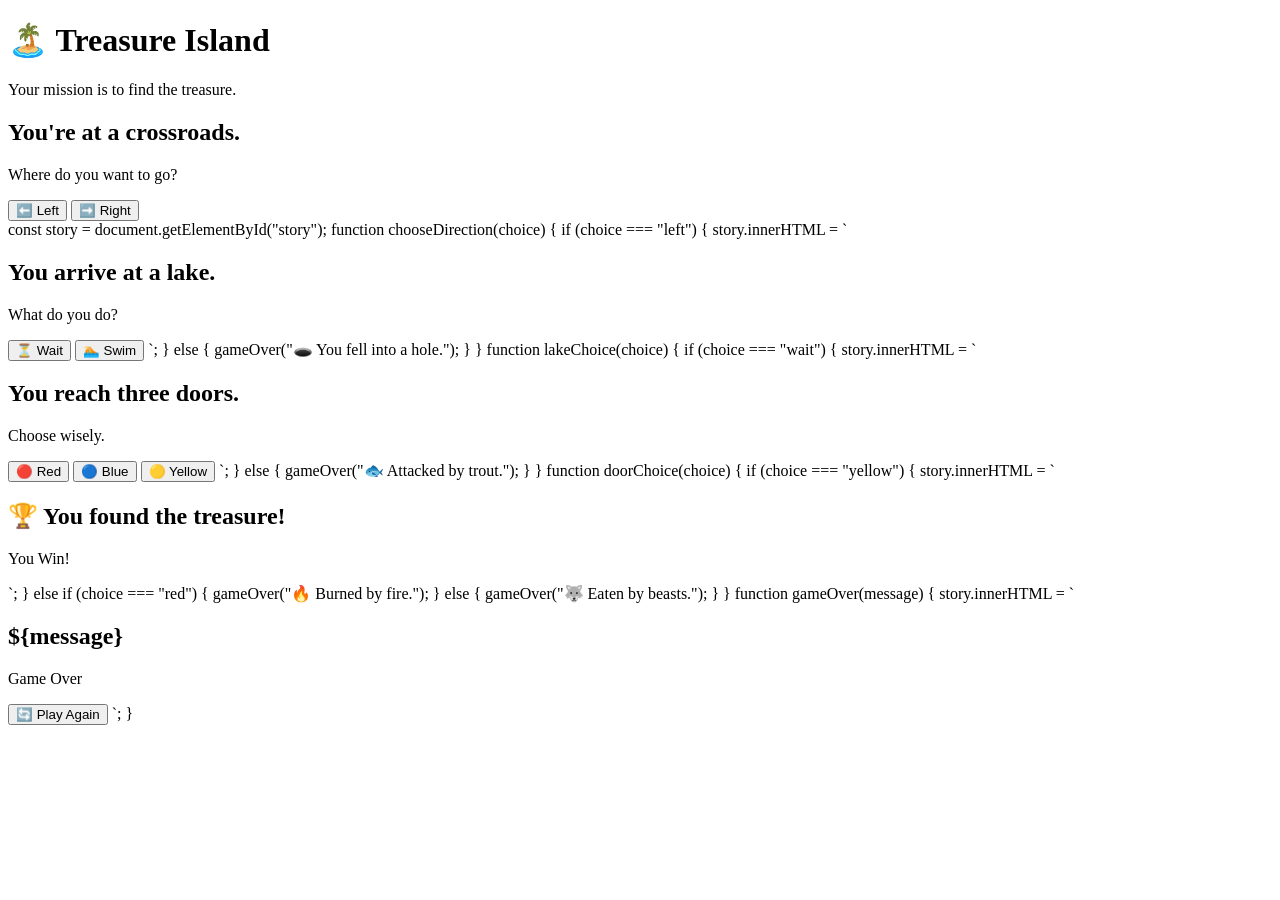
==== Day 3 - Treasure Island/index.html @ e95eefef "Add initial HTML and JavaScript for Treasure Island game" ====
<!DOCTYPE html>
<html lang="en">
<head>
    <meta charset="UTF-8">
    <meta name="viewport" content="width=device-width, initial-scale=1.0">
    <title>Treasure Island</title>
    <link rel="stylesheet" href="style.css">
</head>
<body>

    <div class="game-container">
        <h1>🏝️ Treasure Island</h1>
        <p>Your mission is to find the treasure.</p>

        <div id="story">
            <h2>You're at a crossroads.</h2>
            <p>Where do you want to go?</p>

            <button onclick="chooseDirection('left')">⬅️ Left</button>
            <button onclick="chooseDirection('right')">➡️ Right</button>
        </div>
    </div>

    <script src="script.js"></script>

</body>
</html>


const story = document.getElementById("story");

function chooseDirection(choice) {

    if (choice === "left") {

        story.innerHTML = `
            <h2>You arrive at a lake.</h2>
            <p>What do you do?</p>

            <button onclick="lakeChoice('wait')">⏳ Wait</button>
            <button onclick="lakeChoice('swim')">🏊 Swim</button>
        `;

    } else {

        gameOver("🕳️ You fell into a hole.");
    }
}

function lakeChoice(choice) {

    if (choice === "wait") {

        story.innerHTML = `
            <h2>You reach three doors.</h2>
            <p>Choose wisely.</p>

            <button onclick="doorChoice('red')">🔴 Red</button>
            <button onclick="doorChoice('blue')">🔵 Blue</button>
            <button onclick="doorChoice('yellow')">🟡 Yellow</button>
        `;

    } else {

        gameOver("🐟 Attacked by trout.");
    }
}

function doorChoice(choice) {

    if (choice === "yellow") {

        story.innerHTML = `
            <h2 class="win">🏆 You found the treasure!</h2>
            <p>You Win!</p>
        `;

    } else if (choice === "red") {

        gameOver("🔥 Burned by fire.");

    } else {

        gameOver("🐺 Eaten by beasts.");
    }
}

function gameOver(message) {

    story.innerHTML = `
        <h2 class="lose">${message}</h2>
        <p>Game Over</p>

        <button onclick="location.reload()">
            🔄 Play Again
        </button>
    `;
}
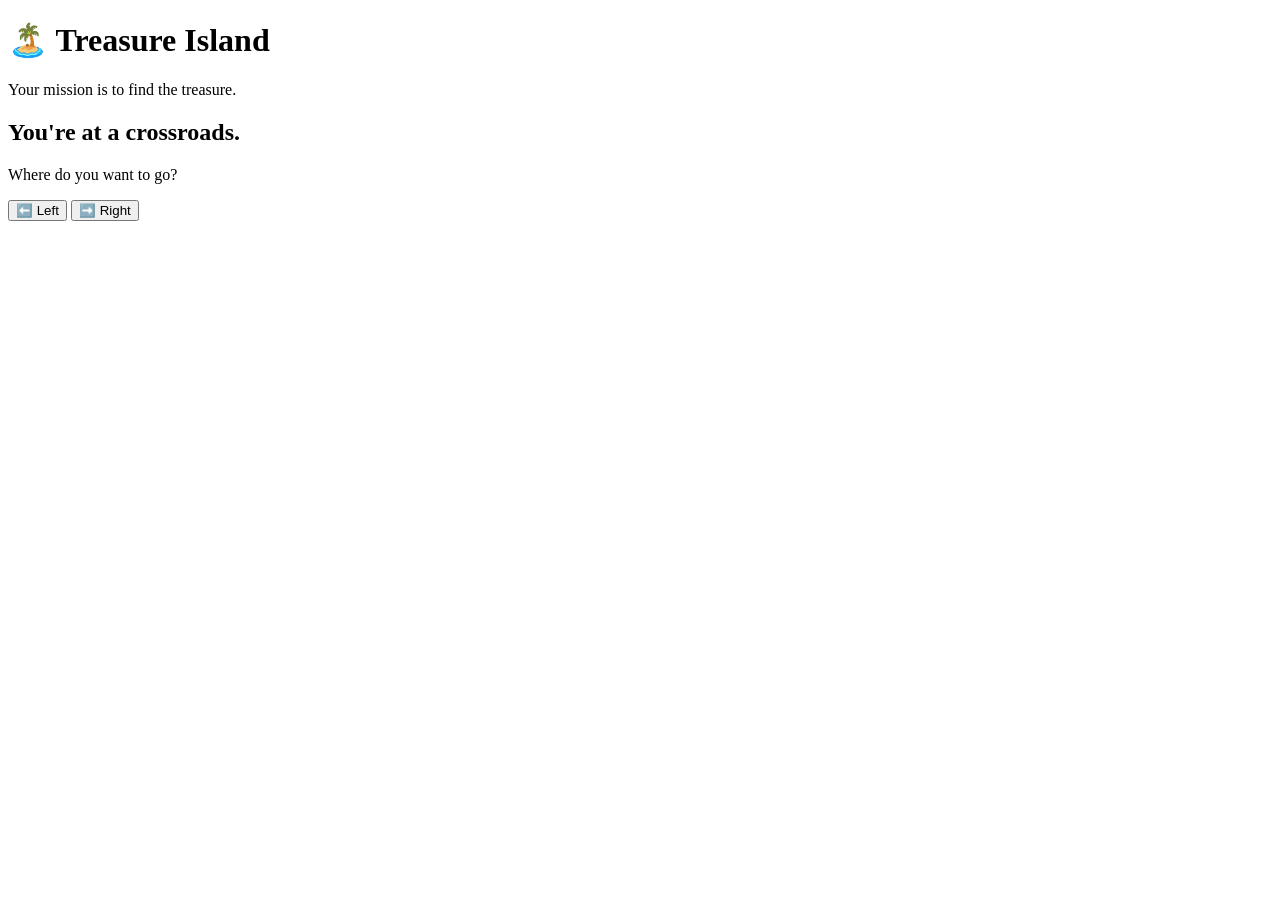
==== commit 45720efe: "Remove game logic from index.html" ====
--- a/Day 3 - Treasure Island/index.html
+++ b/Day 3 - Treasure Island/index.html
@@ -25,74 +25,3 @@
 
 </body>
 </html>
-
-
-const story = document.getElementById("story");
-
-function chooseDirection(choice) {
-
-    if (choice === "left") {
-
-        story.innerHTML = `
-            <h2>You arrive at a lake.</h2>
-            <p>What do you do?</p>
-
-            <button onclick="lakeChoice('wait')">⏳ Wait</button>
-            <button onclick="lakeChoice('swim')">🏊 Swim</button>
-        `;
-
-    } else {
-
-        gameOver("🕳️ You fell into a hole.");
-    }
-}
-
-function lakeChoice(choice) {
-
-    if (choice === "wait") {
-
-        story.innerHTML = `
-            <h2>You reach three doors.</h2>
-            <p>Choose wisely.</p>
-
-            <button onclick="doorChoice('red')">🔴 Red</button>
-            <button onclick="doorChoice('blue')">🔵 Blue</button>
-            <button onclick="doorChoice('yellow')">🟡 Yellow</button>
-        `;
-
-    } else {
-
-        gameOver("🐟 Attacked by trout.");
-    }
-}
-
-function doorChoice(choice) {
-
-    if (choice === "yellow") {
-
-        story.innerHTML = `
-            <h2 class="win">🏆 You found the treasure!</h2>
-            <p>You Win!</p>
-        `;
-
-    } else if (choice === "red") {
-
-        gameOver("🔥 Burned by fire.");
-
-    } else {
-
-        gameOver("🐺 Eaten by beasts.");
-    }
-}
-
-function gameOver(message) {
-
-    story.innerHTML = `
-        <h2 class="lose">${message}</h2>
-        <p>Game Over</p>
-
-        <button onclick="location.reload()">
-            🔄 Play Again
-        </button>
-    `;
-}
